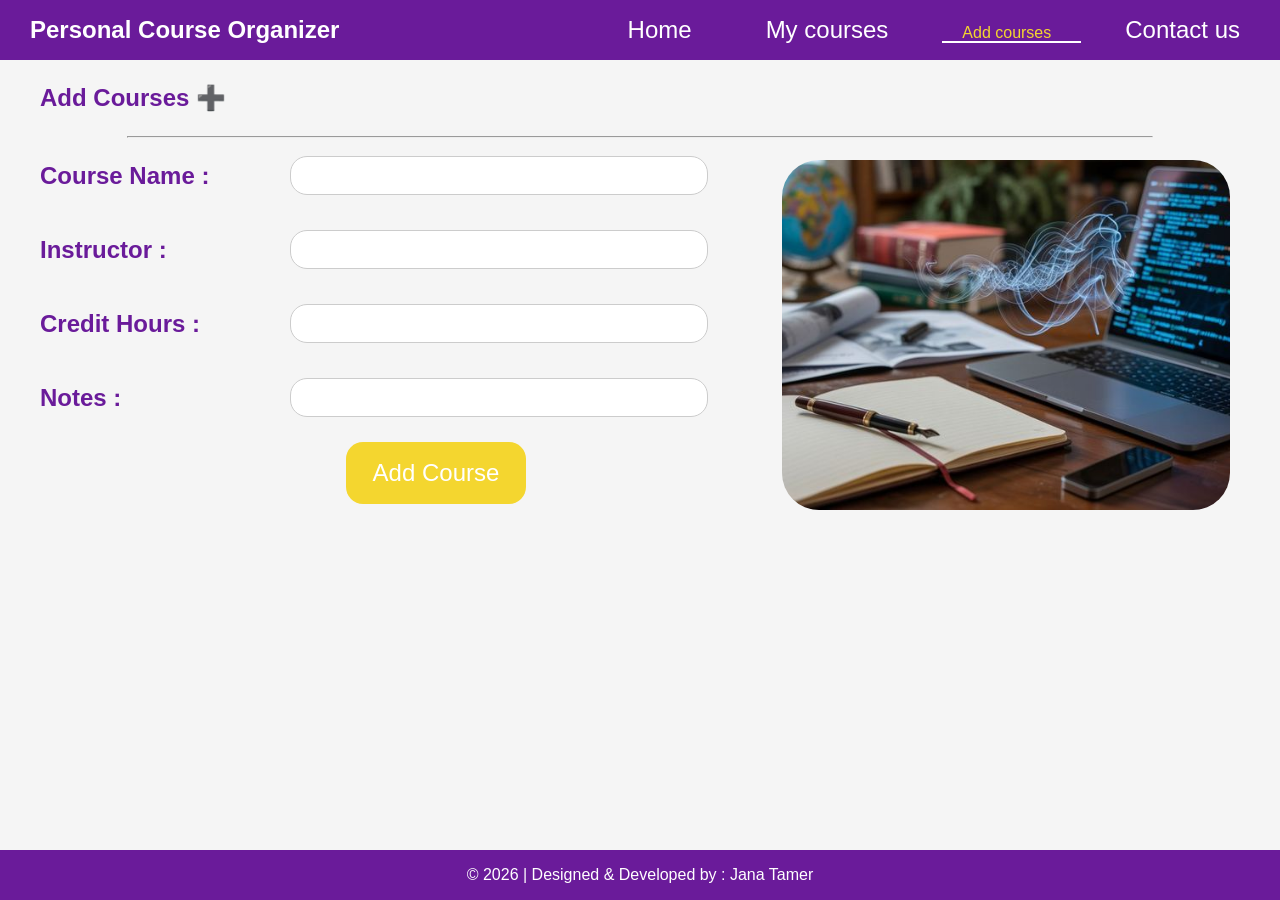
==== add-courses.html @ 58bbed6d "Add files via upload" ====
<!DOCTYPE html>
<html lang="en">
<head>
    <meta charset="UTF-8">
    <meta name="viewport" content="width=>, initial-scale=1.0">
    <title> Add Courses| Personal Course Organizer </title>
    <link rel="stylesheet" href="css/style.css">
</head>
<body>
    <div class="page">
    <header class="top">
        <h1 id = h1> Personal Course Organizer </h1>
        <nav>
            <a href="index.html">Home</a>
            <a href="courses.html">My courses</a>
            <a href="add-courses.html" class="active">Add courses</a>
            <a href="contact.html">Contact us</a>

        </nav>
    </header>
    <main>
        <section>
             <p class="my-courses">Add Courses ➕️ </p>
             <hr>
             <form>
            <div class="input">
                <div class="form-group">
                    <label class="add-course">Course Name : </label>
                    <input type="text" required>
                </div>

                <div class="form-group">
                   <label class="add-course">Instructor : </label>
                    <input type="text" required >
                </div>
                
                <div class="form-group">
                   <label class="add-course">Credit Hours : </label>
                   <input type="number" required>
                </div>
                
                 <div class="form-group" >
                   <label class="add-course">Notes : </label>
                   <input type="text" required>
                 </div>
                     <input type="submit" value="Add Course">
            </div>
            </form>
            <div class="background-in-add"></div>
        </section>
    </main>
     <footer>
        <p>  &copy; 2026 |  Designed & Developed by : Jana Tamer</p>
    </footer>
    </div>
</body>
</html>
---- css/style.css ----
body{
    margin: 0;
    padding: 0;
    background-color: whitesmoke;
    min-height: 100%;
    overflow-y: auto; 
     padding-bottom: 80px;  
    display: flex; 
    flex-direction: column; 
 } 

 .page{
    animation: trans 0.7s ease forwards;
} 
@keyframes trans {
  from{
    opacity: 0;
  }
  to {
    opacity: 1;
  }
} 
hr{
  width: 80%;
}
#h1{
    color: white;
    font-size:x-large;
    font-family:Verdana, Geneva, Tahoma, sans-serif;
    font-weight: 900;
    font-style:unset;
    padding-left: 30px;
}
a{
    margin-left: 10px;
    margin-right: 10px;
    color:white ;
    font-size: x-large; 
    font-family: Verdana, Geneva, Tahoma, sans-serif;
    font-weight: 500;
    padding-right: 30px;
    padding-left: 20px;
    text-decoration: none;
    transition: 0.3;  
}
nav a:hover{
    color: rgb(244, 214, 47);
    transform: translateY(-7px);
    /* box-shadow: 0 7px 17px rgb(244, 214, 47); */
}
  a:hover{
   background-color: #691b9aa4; 
    cursor:pointer;
}
/*  الخط اللي تحت شريط التنقل  في اللينكات اللي جوا ال nav  بس*/
nav a.active{
    border-bottom: 2px solid white;
    color:  rgb(244, 214, 47);
    font-size: medium;
    
}
/* header in home  */
.top{
    display: flex;
    justify-content: space-between;
    align-items: center; 
    background-color: #6a1b9a ;
    width: 100%;
}
 /* p in home  */
.my-home{
    color:#6a1b9a ;
    font-size:xx-large;
    font-family:sans-serif;
    font-weight: 900;
    text-align: center;
    display: flex;
    justify-content: center;
    align-items: center;
}
/* p in padge courses */
 .my-courses{
    display: flex;
    font-size: x-large;
    font-weight: 700;
    color:#6a1b9a ;
    padding-left: 40px;
    font-family:Verdana, Geneva, Tahoma, sans-serif;
}
/* p in home */
.h-ome{
    color:#6a1b9a ;
    font-size:x-large;
    font-family:Verdana, Geneva, Tahoma, sans-serif;
    font-weight: 900;
    display: flex;
    text-align: center;
    justify-content: center;
    align-items: center;
}
/*  button in home  */
.get-start-button {
     display: inline-block; 
     padding: 15px 40px;
     font-size: 23px;
     background-color: rgb(244, 214, 47);
     color: white;
     border-radius: 27px;
     margin-left: 42%;
     animation: s 3s infinite;
}
.get-start-button:hover{
  background-color: #691b9aa4;
  animation: none;
}
@keyframes s {
  0%{
    transform: scale(1);
  }
  50%{
    transform: scale(1.05);
  }
  100%{
    transform: scale(1);
  }
}
/*  button in table  */
.edit{
    background-color:#6a1b9a;
    color: white;
    border: none;
    border-radius: 3px;
}
/*  all button  */
button{
     background-color: rgb(244, 214, 47);
     color: white;
     border:  none;
     border-radius: 3px;
     transition:  0.3s;
}
button:hover{
    cursor: pointer;
    background-color: #691b9aa4;
    animation: none;
}
/*   input in add course and contact us */
 input{
    flex: 1;
    text-align: center;
    outline-color:  #6a1b9a;
    border-radius: 17px;
    border: 1px solid #ccc;
    font-size: large;
    margin-bottom: 10px;
    margin-top: 10px;
     max-width: 400px;
    padding: 8px;
}
/*  div in add courses and contact us  */
.form-group {
    display: flex;
    align-items: center; 
    margin-bottom: 15px; 
} 
/*  lebal in add courses and contact us  */
 label{
    font-size: x-large;
    font-weight: bold;
    color: #6a1b9a;
    padding-left: 40px;
    font-family:Verdana, Geneva, Tahoma, sans-serif;
    width: 250px;
} 
/*  input in add courses and contact us  */
input[type="submit"]{
    font-size: x-large;
     display: flex;
     padding: 17px 27px;
     border-radius: 17px;
     margin-left: 27%;
     background-color: rgb(244, 214, 47);
     color: white;
     border: 0;
     transition: 0.3s;
}
input[type="submit"]:hover{
    cursor: pointer;
    background-color: #691b9aa4;
    transform: translateY(-7px);
    box-shadow: 0 7px 17px #6a1b9a;
}
/*  in contact us  */
.message{
     min-height: 70px;
}
/* footer in the end of padges */
footer{
    position: fixed; 
    color: white;
    text-align: center; 
    background-color: #6a1b9a;
    font-family: Verdana, Geneva, Tahoma, sans-serif;
    bottom: 0; 
    width: 100%;
     margin-top: auto;
}   
/*  div in the padge contact us */
.contact-info{
    width: 35%;
    background-color:  #691b9a36;
    color: #6a1b9a;
    padding: 20px;
    border-radius: 37px;
    margin-left: 60%;
    margin-top: -300px;
    font-family: Verdana, Geneva, Tahoma, sans-serif;
    transition: 0.3s;
}

/*  div in home padge  */
.home-inform{
    width: 35%;
    background-color:  #691b9a36;
    color: #6a1b9a;
    padding: 20px;
    border-radius: 37px;
    margin-left: 2.5%;
    margin-top: 20px;
    font-family: Verdana, Geneva, Tahoma, sans-serif;
    transition: 0.3s;
}
/*  div in home padge */
.home-inform-2{
    width: 35%;
    background-color:  #691b9a36;
    color: #6a1b9a;
    padding: 20px;
    border-radius: 37px;
    margin-left: 2.5%;
    margin-top: 40px;
    font-family: Verdana, Geneva, Tahoma, sans-serif;
    transition: 0.3s;
}
.home-inform:hover,.home-inform-2:hover , .contact-info:hover{
      transform: translateY(-5px);
      box-shadow: 0 7px 17px #6a1b9a;
      cursor: pointer;
    }
/* image in home padge */
.background-in-home {
    background-image: url("../imagesss/c786e4bae1809a4508d1a39a541dc3a3.jpg");
    background-repeat: no-repeat;
    background-position: center;
    background-size: cover;
    width: 35%;
    height: 400px;
    border-radius: 37px;
     position: absolute; 
    right: 50px;
    top: 140px;
    margin-left: 50%;
    margin-top: 170px; 
}
/*  image in add course padge */
.background-in-add{
    background-image: url("../imagesss/e42d4d89e8b019dced776207f59d5ad3.jpg");
    background-repeat: no-repeat;
    background-position: center;
    background-size: cover;
    width: 35%;
    height: 350px;
    border-radius: 37px;
     position: absolute; 
    right: 50px;
    top: 140px;
    margin-left: 50%;
    margin-top: 20px; 
}
/*  table in courses padge  */
table {
  width: 95%;
  border-spacing: 0px;
  overflow: hidden;
  border-radius: 17px;
  color: black;
  font-family: Verdana, Geneva, Tahoma, sans-serif;
  font-size: large;
  font-weight: 700;
  margin-left: 2.5%;
  margin-top: 2.5%;
  border: 1px solid #6a1b9a;
}
/*  the frist row in table  */
 th {
   background-color: #6a1b9a; 
  color: rgb(244, 214, 47);
  padding: 10px;
  border: 1px solid #6a1b9a;
}
th:hover{
  cursor: pointer;
}
/* all rows */
td {
  padding: 10px;
  text-align: center;
  background-color: white;
  border: 1px solid #6a1b9a;
}
tr:hover td  {
  background-color:#691b9aa6 ;
  color: rgb(244, 214, 47);
  cursor: pointer;
}


/* .background-in-home ,.background-in-add{
  animation: image 3s ease-in-out infinite;
}

@keyframes image {
  0%{
    transform: translateY(0px);
  }
  50%{
    transform: translateY(-7px);
  }
  100%{
    transform: translateY(0px);
  }
} */

/* علشان الصفحات متبوظش في الشاشات الصغيره */

 @media (max-width: 650px) {
  .home-inform,.home-inform-2 {
    width: 90%;
    margin: 20px auto;
  }
  .background-in-home,.background-in-add {
    position: static;
    width: 90%;
    margin: 20px auto;
    /* height: 500px; */
  } 
  .contact-info{
    width: 90%;
    margin: 20px auto;
  }
  table {
    font-size: small;
    font-family: Verdana, Geneva, Tahoma, sans-serif;
  }
    .get-start-button{
      margin-left: 23%;
    }
} 

 @media(min-width:651px) and (max-width: 1200px) {
  .home-inform,.home-inform-2 {
    width: 90%;
    margin: 20px auto;
  }
  .background-in-home,.background-in-add {
    position: static;
    width: 90%;
    margin: 20px auto;
    height: 200px;
  } 
  .contact-info{
    width: 90%;
    margin: 20px auto;
  }
  table {
    font-size: medium;
    font-family: Verdana, Geneva, Tahoma, sans-serif;
  }
    .get-start-button{
      margin-left: 33%;
    }
}
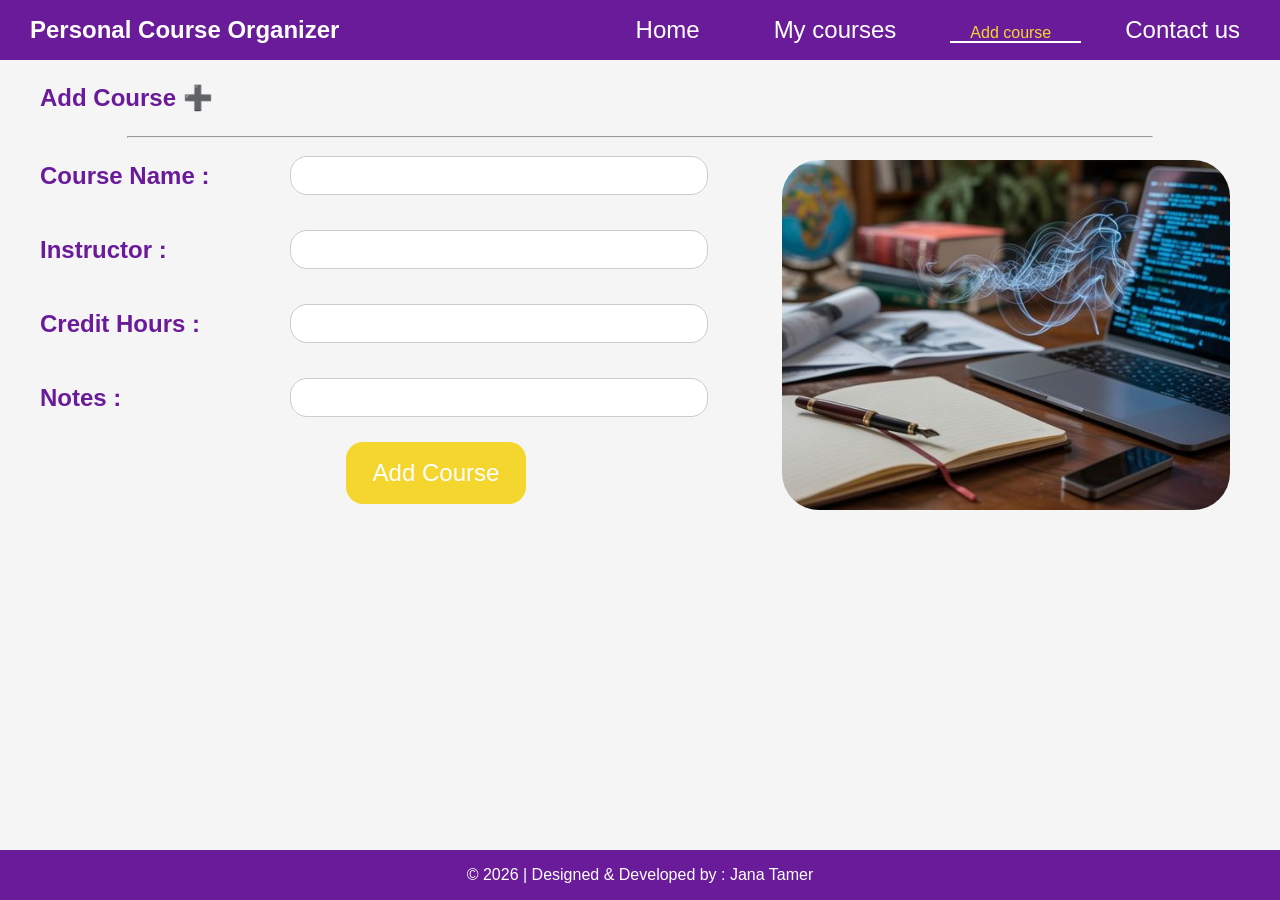
==== commit 5d386d26: "Add files via upload" ====
--- a/add-courses.html
+++ b/add-courses.html
@@ -3,7 +3,7 @@
 <head>
     <meta charset="UTF-8">
     <meta name="viewport" content="width=>, initial-scale=1.0">
-    <title> Add Courses| Personal Course Organizer </title>
+    <title> Add Course| Personal Course Organizer </title>
     <link rel="stylesheet" href="css/style.css">
 </head>
 <body>
@@ -13,14 +13,13 @@
         <nav>
             <a href="index.html">Home</a>
             <a href="courses.html">My courses</a>
-            <a href="add-courses.html" class="active">Add courses</a>
+            <a href="add-courses.html" class="active">Add course</a>
             <a href="contact.html">Contact us</a>
-
         </nav>
     </header>
     <main>
         <section>
-             <p class="my-courses">Add Courses ➕️ </p>
+             <p class="my-courses">Add Course ➕️ </p>
              <hr>
              <form>
             <div class="input">
@@ -43,7 +42,7 @@
                    <label class="add-course">Notes : </label>
                    <input type="text" required>
                  </div>
-                     <input type="submit" value="Add Course">
+                    <input type="submit" value="Add Course">
             </div>
             </form>
             <div class="background-in-add"></div>
--- a/css/style.css
+++ b/css/style.css
@@ -4,6 +4,7 @@
     background-color: whitesmoke;
     min-height: 100%;
     overflow-y: auto; 
+    overflow-x: hidden;
      padding-bottom: 80px;  
     display: flex; 
     flex-direction: column; 
@@ -100,13 +101,16 @@
 }
 /*  button in home  */
 .get-start-button {
-     display: inline-block; 
+     /* display: inline-block;  */
+      display: block;
+      width: fit-content;
+      /* margin: 0 auto; */
      padding: 15px 40px;
      font-size: 23px;
      background-color: rgb(244, 214, 47);
      color: white;
      border-radius: 27px;
-     margin-left: 42%;
+      margin-left: 42%;
      animation: s 3s infinite;
 }
 .get-start-button:hover{
@@ -154,12 +158,12 @@
     font-size: large;
     margin-bottom: 10px;
     margin-top: 10px;
-     max-width: 400px;
+    max-width: 400px;
     padding: 8px;
 }
 /*  div in add courses and contact us  */
 .form-group {
-    display: flex;
+     display: flex;                          /* الاب بتاع input  */
     align-items: center; 
     margin-bottom: 15px; 
 } 
@@ -194,7 +198,7 @@
 .message{
      min-height: 70px;
 }
-/* footer in the end of padges */
+/* footer in the end of pages */
 footer{
     position: fixed; 
     color: white;
@@ -203,9 +207,9 @@
     font-family: Verdana, Geneva, Tahoma, sans-serif;
     bottom: 0; 
     width: 100%;
-     margin-top: auto;
+    margin-top: auto;
 }   
-/*  div in the padge contact us */
+/*  div in the page contact us */
 .contact-info{
     width: 35%;
     background-color:  #691b9a36;
@@ -218,7 +222,7 @@
     transition: 0.3s;
 }
 
-/*  div in home padge  */
+/*  div in home page  */
 .home-inform{
     width: 35%;
     background-color:  #691b9a36;
@@ -230,7 +234,7 @@
     font-family: Verdana, Geneva, Tahoma, sans-serif;
     transition: 0.3s;
 }
-/*  div in home padge */
+/*  div in home page */
 .home-inform-2{
     width: 35%;
     background-color:  #691b9a36;
@@ -243,7 +247,7 @@
     transition: 0.3s;
 }
 .home-inform:hover,.home-inform-2:hover , .contact-info:hover{
-      transform: translateY(-5px);
+      transform: translateY(-7px);
       box-shadow: 0 7px 17px #6a1b9a;
       cursor: pointer;
     }
@@ -256,13 +260,13 @@
     width: 35%;
     height: 400px;
     border-radius: 37px;
-     position: absolute; 
+     position: absolute;  /* انا اللي اتحكم في المكان */
     right: 50px;
     top: 140px;
     margin-left: 50%;
     margin-top: 170px; 
 }
-/*  image in add course padge */
+/*  image in add course page */
 .background-in-add{
     background-image: url("../imagesss/e42d4d89e8b019dced776207f59d5ad3.jpg");
     background-repeat: no-repeat;
@@ -271,7 +275,7 @@
     width: 35%;
     height: 350px;
     border-radius: 37px;
-     position: absolute; 
+    position: absolute; 
     right: 50px;
     top: 140px;
     margin-left: 50%;
@@ -293,7 +297,7 @@
 }
 /*  the frist row in table  */
  th {
-   background-color: #6a1b9a; 
+  background-color: #6a1b9a; 
   color: rgb(244, 214, 47);
   padding: 10px;
   border: 1px solid #6a1b9a;
@@ -308,13 +312,12 @@
   background-color: white;
   border: 1px solid #6a1b9a;
 }
+/*  لما اقف بالموس علي الصف كل الاعمده اللي فيه يخصل فيها المكتوب */
 tr:hover td  {
   background-color:#691b9aa6 ;
   color: rgb(244, 214, 47);
   cursor: pointer;
 }
-
-
 /* .background-in-home ,.background-in-add{
   animation: image 3s ease-in-out infinite;
 }
@@ -334,30 +337,69 @@
 /* علشان الصفحات متبوظش في الشاشات الصغيره */
 
  @media (max-width: 650px) {
+  html , body {
+    max-width: 100%;
+    overflow-x: hidden;
+  }
+  header{
+    display: flex;
+    flex-direction: column;
+    align-items: center;
+    padding: 10px  0;                  /*  top  and bottom فقط */
+  }
+  #h1{
+    padding-left: -20px;
+  }
+  nav{
+    display: flex;
+    justify-content: center;
+  }
+   nav a{
+    font-size: small;
+    padding: 0px;
+  } 
   .home-inform,.home-inform-2 {
-    width: 90%;
-    margin: 20px auto;
+    position: static;
+    width: 90%;
+    margin: 20px auto;             /*  top  and bottom فقط */ 
   }
   .background-in-home,.background-in-add {
     position: static;
     width: 90%;
     margin: 20px auto;
-    /* height: 500px; */
+    height: 300px; 
   } 
   .contact-info{
+    position: static;
     width: 90%;
     margin: 20px auto;
+    /* margin-top: 20px; */
   }
   table {
+    display: block;
+    overflow-x: auto;
+    /* width: 95%; */
+    white-space: nowrap;
     font-size: small;
-    font-family: Verdana, Geneva, Tahoma, sans-serif;
   }
     .get-start-button{
-      margin-left: 23%;
+      display: block;
+      width: fit-content;
+      margin: 0 auto;
+      /* margin-left: 21% */
     }
+    label{
+    font-size:medium;
+    padding-left: 40px;
+     width: 250px; 
+} 
 } 
 
  @media(min-width:651px) and (max-width: 1200px) {
+    nav a{
+    font-size:medium;
+    padding: 0px;
+  } 
   .home-inform,.home-inform-2 {
     width: 90%;
     margin: 20px auto;
@@ -366,17 +408,22 @@
     position: static;
     width: 90%;
     margin: 20px auto;
-    height: 200px;
+    height: 190px;
   } 
   .contact-info{
     width: 90%;
     margin: 20px auto;
   }
   table {
+    width: 95%;
     font-size: medium;
-    font-family: Verdana, Geneva, Tahoma, sans-serif;
   }
     .get-start-button{
-      margin-left: 33%;
+      /* margin-left: 300px; */
+      /* margin-left: 37%; */
+      display: block;
+      width: fit-content;
+      margin: 0 auto;
     }
 } 
+
